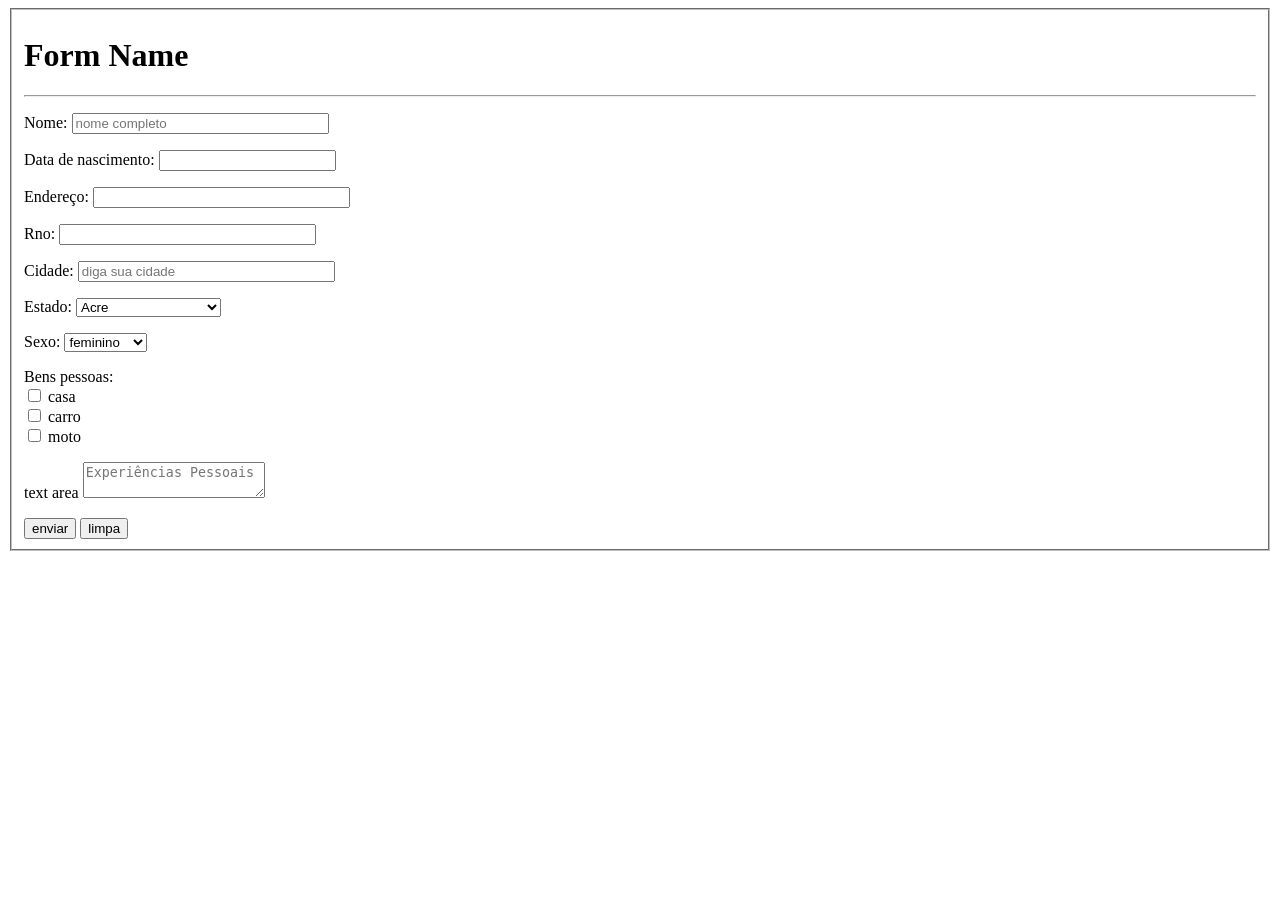
==== D.2.2/form.html @ 8f92f4a4 "subir para readme" ====
<!DOCTYPE html>
<html lang="pt-br">
<head>
    <meta charset="UTF-8">
    <meta name="viewport" content="width=device-width, initial-scale=1.0">
    <title>Formulário de cadastro</title>
    <link rel=”stylesheet” href=”index.css”>
</head>
<body>
    <form action="pag.jap" mathop="get" name="cadastro"></form>
     <fieldset>
        <p><legend><h1>Form Name</h1></legend></p><hr>
        <p><label>Nome:</label>
            <input type="text" name="nome" size="30" placeholder="nome completo"> <br>
        </p>
        <p><label>Data de nascimento:</label>
            <input type="" name="data"> <br>
        </p>
        <p><label>Endereço:</label>
            <input type="text" size="30"><br>
        </p>
        <p><label>Rno:</label>
            <input type="" size="30"><br>
        </p>
        <p><label>Cidade:</label>
           <input type="text" size="30" placeholder="diga sua cidade"><br>
        </p>
        <p><label>Estado:</label>
            <select name="estado">
                <option value="ac">Acre</option>
                <option value="al">Alagoas</option>
                <option value="ap">Amapá</option>
                <option value="am">Amazonas</option>
                <option value="ba">Bahia</option>
                <option value="ce">Ceará</option>
                <option value="df">Distrito Federal</option>
                <option value="es">Espírito Santo</option>
                <option value="go">Goiás</option>
                <option value="ma">Maranhão</option>
               <option value="mt"> Mato Grosso</option>
               <option value="ms">Mato Grosso do Sul</option>
               <option value="mg">Minas Gerais</option>
               <option value="pa">Pará</option>
               <option value="bp">Paraíba</option>
               <option value="pr">Paraná</option>
               <option value="pe">Pernambuco</option>
               <option value="pi">Piauí</option>
               <option value="rj">Rio de Janeiro</option>
               <option value="rn">Rio Grande do Norte</option>
               <option value="rs">Rio Grande do Sul</option>
               <option value="ro">Rondônia</option>
               <option value="rr">Roraima</option>
               <option value="">Santa Catarina</option>
               <option value="sp">São Paulo</option>
               <option value="se">Sergipe</option>
               <option value="to">Tocantins</option>
            </select>
        </p>
        <p><label>Sexo:</label>
            <select name="sexo" id="sexo">
               <option value="f" id="sexo">feminino</option>
               <option value="m" id="sexo">masculino</option>
            </select>
         </p>
        <p><label>Bens pessoas:</label><br>
            <input type="checkbox" id="opcao1" name="caixa" value="casa">
            <label for="opcao1">casa</label><br>
            <input type="checkbox" id="opcao2" name="caixa" value="carro">
            <label for="opcao2">carro</label><br>
            <input type="checkbox" id="opcao3" name="caixa" value="moto">
            <lavel for="opcao3">moto</lavel><br>
        </p>
        <p><label>text area</label>
            <textarea name="text area" id="" placeholder="Experiências Pessoais" size="40"></textarea>
        </p>
        <input type="submit" value="enviar">
        <input type="reset" value="limpa">
    </fieldset>
    </form>
</body>
</html>
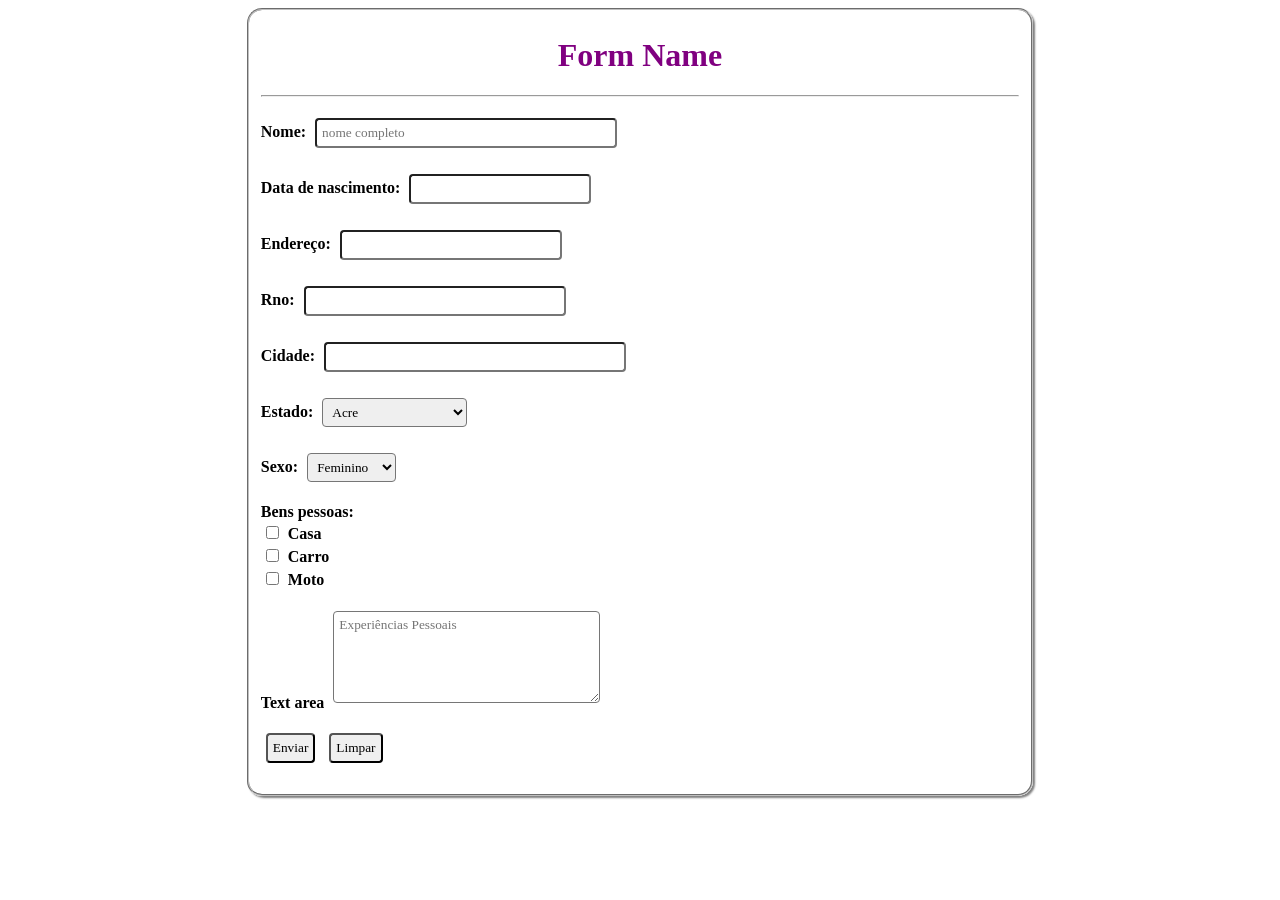
==== commit 2ab18612: "mudei o formulário" ====
--- a/D.2.2/form.html
+++ b/D.2.2/form.html
@@ -3,30 +3,39 @@
 <head>
     <meta charset="UTF-8">
     <meta name="viewport" content="width=device-width, initial-scale=1.0">
-    <title>Formulário de cadastro</title>
-    <link rel=”stylesheet” href=”index.css”>
+    <title>Enquete sobre os clientes</title>
+    <link rel="stylesheet" href="style.css">
 </head>
 <body>
-    <form action="pag.jap" mathop="get" name="cadastro"></form>
+    <form action="pag.php" mathop="post" name="enquete"></form>
      <fieldset>
-        <p><legend><h1>Form Name</h1></legend></p><hr>
-        <p><label>Nome:</label>
-            <input type="text" name="nome" size="30" placeholder="nome completo"> <br>
+         <p>
+            <legend><h1>Form Name</h1></legend>
         </p>
-        <p><label>Data de nascimento:</label>
-            <input type="" name="data"> <br>
+        <hr>
+        <p>
+            <label>Nome:</label>
+            <input type="text" name="nome" size="35" placeholder="nome completo"><br>
         </p>
-        <p><label>Endereço:</label>
+        <p>
+            <label>Data de nascimento:</label>
+            <input type="text" name="data"><br>
+        </p>
+        <p>
+            <label>Endereço:</label>
+            <input type="text" size="25"><br>
+        </p>
+        <p>
+            <label for="rno">Rno:</label>
             <input type="text" size="30"><br>
         </p>
-        <p><label>Rno:</label>
-            <input type="" size="30"><br>
+        <p>
+            <label for="cidade">Cidade:</label>
+            <input type="text" size="35"><br>
         </p>
-        <p><label>Cidade:</label>
-           <input type="text" size="30" placeholder="diga sua cidade"><br>
-        </p>
-        <p><label>Estado:</label>
-            <select name="estado">
+        <p>
+            <label for="est">Estado:</label>
+            <select name="estado" id="est"cols=30 >
                 <option value="ac">Acre</option>
                 <option value="al">Alagoas</option>
                 <option value="ap">Amapá</option>
@@ -56,25 +65,30 @@
                <option value="to">Tocantins</option>
             </select>
         </p>
-        <p><label>Sexo:</label>
-            <select name="sexo" id="sexo">
-               <option value="f" id="sexo">feminino</option>
-               <option value="m" id="sexo">masculino</option>
+        <p>
+            <label for="sex">Sexo:</label>
+            <select name="sexo" id="sex">
+               <option value="f" id="sexo">Feminino</option>
+               <option value="m" id="sexo">Masculino</option>
             </select>
          </p>
-        <p><label>Bens pessoas:</label><br>
+        <p>
+            <label>Bens pessoas:</label><br>
             <input type="checkbox" id="opcao1" name="caixa" value="casa">
-            <label for="opcao1">casa</label><br>
+            <label for="opcao1">Casa</label><br>
             <input type="checkbox" id="opcao2" name="caixa" value="carro">
-            <label for="opcao2">carro</label><br>
+            <label for="opcao2">Carro</label><br>
             <input type="checkbox" id="opcao3" name="caixa" value="moto">
-            <lavel for="opcao3">moto</lavel><br>
+            <label for="opcao3">Moto</label><br>
         </p>
-        <p><label>text area</label>
-            <textarea name="text area" id="" placeholder="Experiências Pessoais" size="40"></textarea>
+        <p>
+            <label for="mensagem">Text area</label>
+            <textarea name="text" id="mensagem" placeholder="Experiências Pessoais"cols=30 rows="5"></textarea>
         </p>
-        <input type="submit" value="enviar">
-        <input type="reset" value="limpa">
+        <p>
+            <input type="submit" value="Enviar">
+            <input type="reset" value="Limpar">
+        </p>
     </fieldset>
     </form>
 </body>
--- a/D.2.2/style.css
+++ b/D.2.2/style.css
@@ -0,0 +1,31 @@
+@charset "UTF-8";       
+         
+        bory{
+          background-color: silver;
+          color: black; 
+        }
+
+        *{
+            font-family: verdana;
+        }
+
+        h1{
+          color: purple;  
+          text-align: center;
+        }
+        fieldset{
+            width: 60%;
+            margin:0 auto;
+            border-radius: 15px;
+            background-color: white;
+            box-shadow: 2px 2px 2px gray;
+
+        }
+        input, select, textarea{
+            border-radius: 4px;
+            padding: 5px;
+            margin: 5px;
+        }
+        label{
+            font-weight:bold;
+        }
